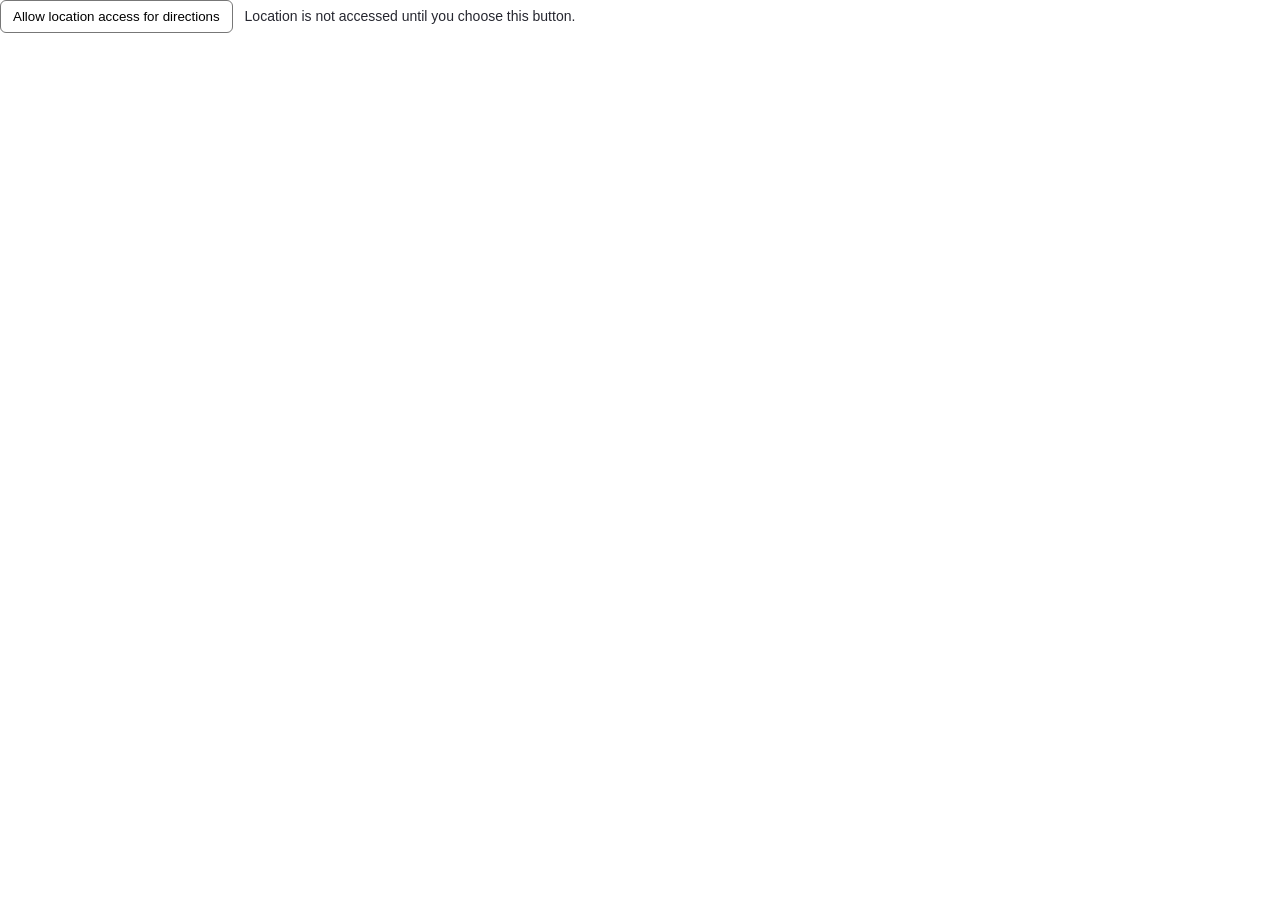
==== app/gps_component/index.html @ 491e7b09 "feat: complete flood damage mapping pipeline, sitrep generation, evaluation, and documentation" ====
<!doctype html>
<html>
<head>
  <meta charset="utf-8">
  <style>
    body { font: 14px sans-serif; margin: 0; color: #262730; }
    button { padding: 8px 12px; border: 1px solid #777; border-radius: 6px; background: white; cursor: pointer; }
    #status { margin-left: 8px; }
  </style>
</head>
<body>
  <button id="gps" type="button">Allow location access for directions</button>
  <span id="status" role="status">Location is not accessed until you choose this button.</span>
  <script>
    const send = (type, payload = {}) => parent.postMessage({ isStreamlitMessage: true, type, ...payload }, "*");
    send("streamlit:componentReady", { apiVersion: 1 });
    send("streamlit:setFrameHeight", { height: 44 });
    document.getElementById("gps").addEventListener("click", () => {
      const status = document.getElementById("status");
      if (!navigator.geolocation) {
        status.textContent = "This browser does not provide location access. Enter coordinates manually.";
        return;
      }
      status.textContent = "Waiting for browser location permission…";
      navigator.geolocation.getCurrentPosition(position => {
        const value = { lat: position.coords.latitude, lon: position.coords.longitude,
                        accuracy_m: position.coords.accuracy };
        status.textContent = `Location received (±${Math.round(value.accuracy_m)} m).`;
        send("streamlit:setComponentValue", { value, dataType: "json" });
      }, error => {
        const messages = {
          1: "Location access was denied. Allow it in browser settings or enter coordinates manually.",
          2: "Location is unavailable. Enter coordinates manually.",
          3: "Location request timed out. Try again or enter coordinates manually."
        };
        status.textContent = messages[error.code] || "Location access failed. Enter coordinates manually.";
      }, { enableHighAccuracy: true, timeout: 15000, maximumAge: 60000 });
    });
  </script>
</body>
</html>
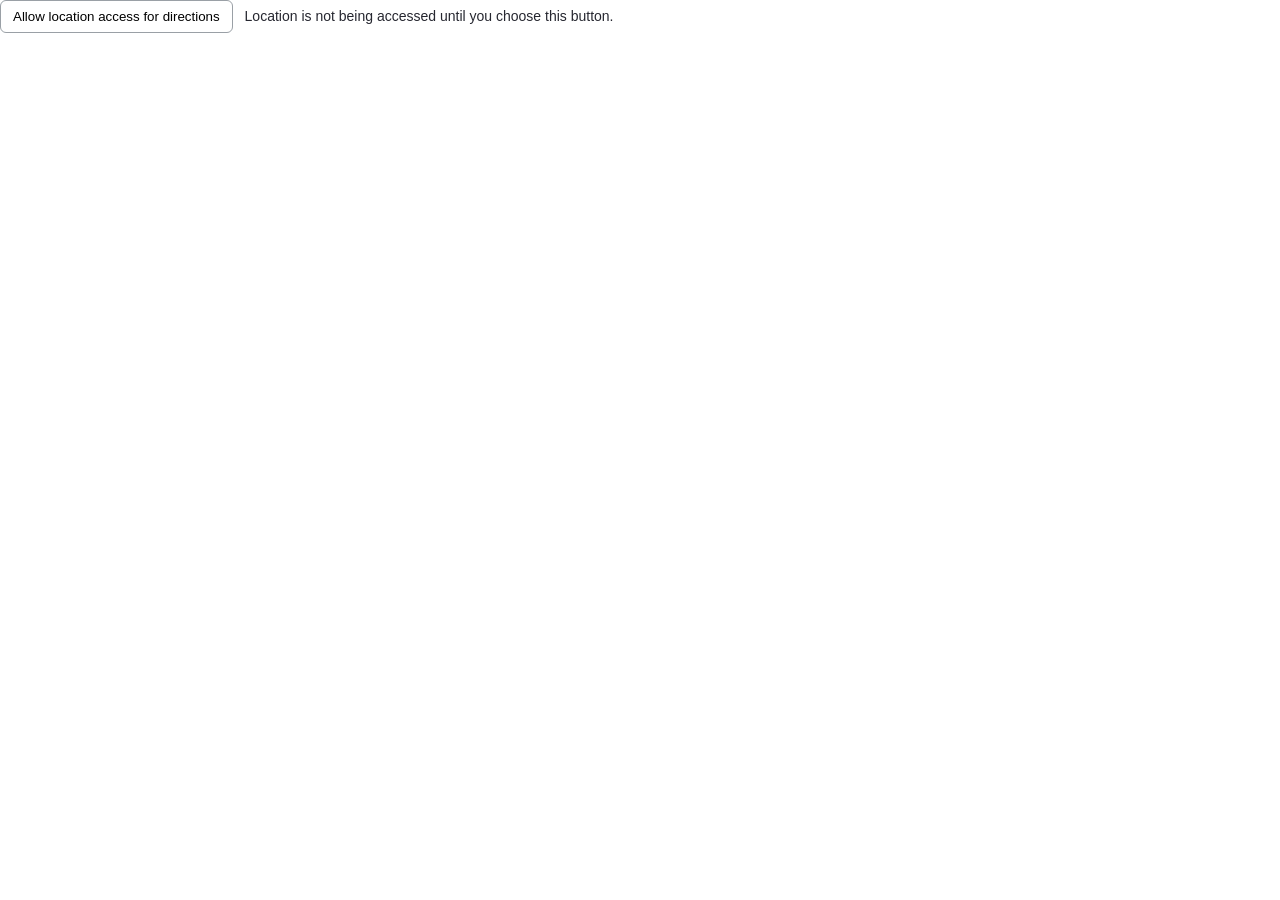
==== commit 489cab6b: "Improve flood data foundation and benchmark reporting" ====
--- a/app/gps_component/index.html
+++ b/app/gps_component/index.html
@@ -1,40 +1,46 @@
 <!doctype html>
 <html>
 <head>
-  <meta charset="utf-8">
+  <meta charset="utf-8" />
   <style>
-    body { font: 14px sans-serif; margin: 0; color: #262730; }
-    button { padding: 8px 12px; border: 1px solid #777; border-radius: 6px; background: white; cursor: pointer; }
+    body { margin: 0; font: 14px sans-serif; color: #262730; }
+    button { border: 1px solid #9aa0a6; border-radius: 6px; padding: 8px 12px; background: white; cursor: pointer; }
     #status { margin-left: 8px; }
   </style>
 </head>
 <body>
-  <button id="gps" type="button">Allow location access for directions</button>
-  <span id="status" role="status">Location is not accessed until you choose this button.</span>
+  <button id="request-location" type="button">Allow location access for directions</button>
+  <span id="status" role="status">Location is not being accessed until you choose this button.</span>
   <script>
-    const send = (type, payload = {}) => parent.postMessage({ isStreamlitMessage: true, type, ...payload }, "*");
+    const statusNode = document.getElementById("status");
+    function send(type, value) {
+      window.parent.postMessage({ isStreamlitMessage: true, type, ...value }, "*");
+    }
     send("streamlit:componentReady", { apiVersion: 1 });
-    send("streamlit:setFrameHeight", { height: 44 });
-    document.getElementById("gps").addEventListener("click", () => {
-      const status = document.getElementById("status");
+    send("streamlit:setFrameHeight", { height: 42 });
+    document.getElementById("request-location").addEventListener("click", () => {
       if (!navigator.geolocation) {
-        status.textContent = "This browser does not provide location access. Enter coordinates manually.";
+        statusNode.textContent = "This browser does not provide location access. Enter coordinates below.";
         return;
       }
-      status.textContent = "Waiting for browser location permission…";
-      navigator.geolocation.getCurrentPosition(position => {
-        const value = { lat: position.coords.latitude, lon: position.coords.longitude,
-                        accuracy_m: position.coords.accuracy };
-        status.textContent = `Location received (±${Math.round(value.accuracy_m)} m).`;
-        send("streamlit:setComponentValue", { value, dataType: "json" });
-      }, error => {
-        const messages = {
-          1: "Location access was denied. Allow it in browser settings or enter coordinates manually.",
-          2: "Location is unavailable. Enter coordinates manually.",
-          3: "Location request timed out. Try again or enter coordinates manually."
-        };
-        status.textContent = messages[error.code] || "Location access failed. Enter coordinates manually.";
-      }, { enableHighAccuracy: true, timeout: 15000, maximumAge: 60000 });
+      statusNode.textContent = "Waiting for browser location permission…";
+      navigator.geolocation.getCurrentPosition(
+        position => {
+          const value = { lat: position.coords.latitude, lon: position.coords.longitude,
+                          accuracy_m: position.coords.accuracy };
+          statusNode.textContent = `Location received (±${Math.round(value.accuracy_m)} m).`;
+          send("streamlit:setComponentValue", { value, dataType: "json" });
+        },
+        error => {
+          const messages = {
+            1: "Location access was denied. Enter coordinates below or enable it in browser settings.",
+            2: "Location is unavailable. Enter coordinates below.",
+            3: "Location request timed out. Try again or enter coordinates below."
+          };
+          statusNode.textContent = messages[error.code] || "Location access failed. Enter coordinates below.";
+        },
+        { enableHighAccuracy: true, timeout: 15000, maximumAge: 60000 }
+      );
     });
   </script>
 </body>
